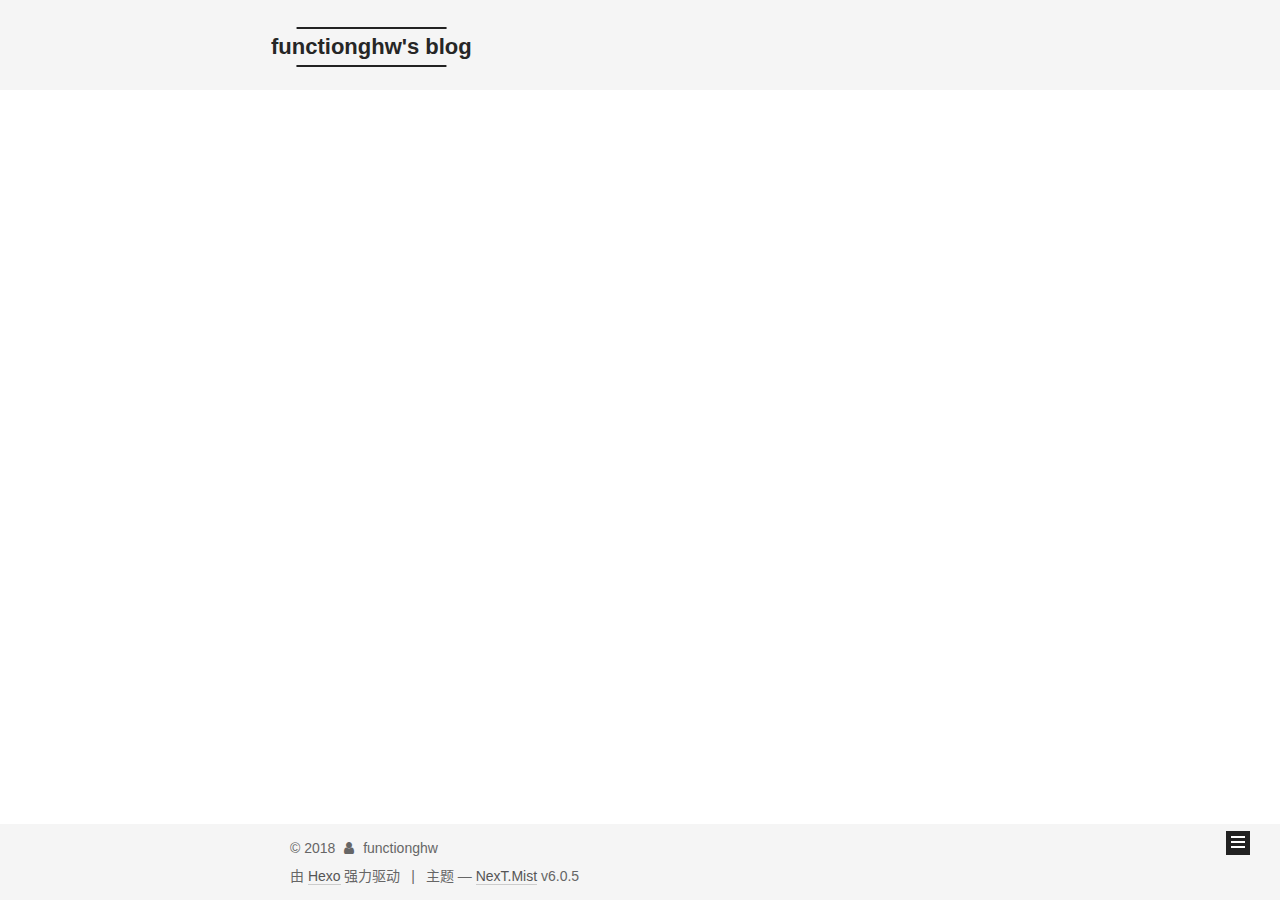
==== archives/index.html @ 5e26bee7 "hexo test" ====
<!DOCTYPE html>



  


<html class="theme-next mist use-motion" lang="zh-CN">
<head>
  <!-- hexo-inject:begin --><!-- hexo-inject:end --><meta charset="UTF-8"/>
<meta http-equiv="X-UA-Compatible" content="IE=edge" />
<meta name="viewport" content="width=device-width, initial-scale=1, maximum-scale=1"/>
<meta name="theme-color" content="#222">












<meta http-equiv="Cache-Control" content="no-transform" />
<meta http-equiv="Cache-Control" content="no-siteapp" />






















<link href="/lib/font-awesome/css/font-awesome.min.css?v=4.6.2" rel="stylesheet" type="text/css" />

<link href="/css/main.css?v=6.0.5" rel="stylesheet" type="text/css" />


  <link rel="apple-touch-icon" sizes="180x180" href="/images/apple-touch-icon-next.png?v=6.0.5">


  <link rel="icon" type="image/png" sizes="32x32" href="/images/favicon-32x32-next.png?v=6.0.5">


  <link rel="icon" type="image/png" sizes="16x16" href="/images/favicon-16x16-next.png?v=6.0.5">


  <link rel="mask-icon" href="/images/logo.svg?v=6.0.5" color="#222">









<script type="text/javascript" id="hexo.configurations">
  var NexT = window.NexT || {};
  var CONFIG = {
    root: '/',
    scheme: 'Mist',
    version: '6.0.5',
    sidebar: {"position":"left","display":"post","offset":12,"b2t":false,"scrollpercent":false,"onmobile":false},
    fancybox: false,
    fastclick: false,
    lazyload: false,
    tabs: true,
    motion: {"enable":true,"async":false,"transition":{"post_block":"fadeIn","post_header":"slideDownIn","post_body":"slideDownIn","coll_header":"slideLeftIn","sidebar":"slideUpIn"}},
    algolia: {
      applicationID: '',
      apiKey: '',
      indexName: '',
      hits: {"per_page":10},
      labels: {"input_placeholder":"Search for Posts","hits_empty":"We didn't find any results for the search: ${query}","hits_stats":"${hits} results found in ${time} ms"}
    }
  };
</script>


  




  
  <meta name="keywords" content="Hexo, NexT" />


<meta property="og:type" content="website">
<meta property="og:title" content="functionghw&#39;s blog">
<meta property="og:url" content="https://functionghw.github.io/archives/index.html">
<meta property="og:site_name" content="functionghw&#39;s blog">
<meta property="og:locale" content="zh-CN">
<meta name="twitter:card" content="summary">
<meta name="twitter:title" content="functionghw&#39;s blog">






  <link rel="canonical" href="https://functionghw.github.io/archives/"/>



<script type="text/javascript" id="page.configurations">
  CONFIG.page = {
    sidebar: "",
  };
</script>
  <title>归档 | functionghw's blog</title>
  









  <noscript>
  <style type="text/css">
    .use-motion .motion-element,
    .use-motion .brand,
    .use-motion .menu-item,
    .sidebar-inner,
    .use-motion .post-block,
    .use-motion .pagination,
    .use-motion .comments,
    .use-motion .post-header,
    .use-motion .post-body,
    .use-motion .collection-title { opacity: initial; }

    .use-motion .logo,
    .use-motion .site-title,
    .use-motion .site-subtitle {
      opacity: initial;
      top: initial;
    }

    .use-motion {
      .logo-line-before i { left: initial; }
      .logo-line-after i { right: initial; }
    }
  </style>
</noscript><!-- hexo-inject:begin --><!-- hexo-inject:end -->

</head>

<body itemscope itemtype="http://schema.org/WebPage" lang="zh-CN">

  
  
    
  

  <!-- hexo-inject:begin --><!-- hexo-inject:end --><div class="container sidebar-position-left page-archive">
    <div class="headband"></div>

    <header id="header" class="header" itemscope itemtype="http://schema.org/WPHeader">
      <div class="header-inner"> <div class="site-brand-wrapper">
  <div class="site-meta ">
    

    <div class="custom-logo-site-title">
      <a href="/"  class="brand" rel="start">
        <span class="logo-line-before"><i></i></span>
        <span class="site-title">functionghw's blog</span>
        <span class="logo-line-after"><i></i></span>
      </a>
    </div>
      
        <p class="site-subtitle"></p>
      
  </div>

  <div class="site-nav-toggle">
    <button>
      <span class="btn-bar"></span>
      <span class="btn-bar"></span>
      <span class="btn-bar"></span>
    </button>
  </div>
</div>

<nav class="site-nav">
  

  
    <ul id="menu" class="menu">
      
        
        <li class="menu-item menu-item-home">
          <a href="/" rel="section">
            <i class="menu-item-icon fa fa-fw fa-home"></i> <br />首页</a>
        </li>
      
        
        <li class="menu-item menu-item-archives">
          <a href="/archives/" rel="section">
            <i class="menu-item-icon fa fa-fw fa-archive"></i> <br />归档</a>
        </li>
      

      
    </ul>
  

  
</nav>


  



 </div>
    </header>

    


    <main id="main" class="main">
      <div class="main-inner">
        <div class="content-wrap">
          <div id="content" class="content">
            

  
  
  
  <div class="post-block archive">
    <div id="posts" class="posts-collapse">
      <span class="archive-move-on"></span>

      
      <span class="archive-page-counter">
        
        
        
          
        
        嗯..! 目前共计 1 篇日志。 继续努力。
      </span>
      

      

        
        
        

        
          
          <div class="collection-title">
            <h1 class="archive-year" id="archive-year-2018">2018</h1>
          </div>
        
        

        

  <article class="post post-type-normal" itemscope itemtype="http://schema.org/Article">
    <header class="post-header">

      <h2 class="post-title">
        
            <a class="post-title-link" href="/2018/03/03/hello-world/" itemprop="url">
              
                <span itemprop="name">Hello World</span>
              
            </a>
        
      </h2>

      <div class="post-meta">
        <time class="post-time" itemprop="dateCreated"
              datetime="2018-03-03T19:55:57+08:00"
              content="2018-03-03" >
          03-03
        </time>
      </div>

    </header>
  </article>



      

    </div>
  </div>
  
  
  

  



          </div>
          

        </div>
        
          
  
  <div class="sidebar-toggle">
    <div class="sidebar-toggle-line-wrap">
      <span class="sidebar-toggle-line sidebar-toggle-line-first"></span>
      <span class="sidebar-toggle-line sidebar-toggle-line-middle"></span>
      <span class="sidebar-toggle-line sidebar-toggle-line-last"></span>
    </div>
  </div>

  <aside id="sidebar" class="sidebar">
    
    <div class="sidebar-inner">

      

      

      <section class="site-overview-wrap sidebar-panel sidebar-panel-active">
        <div class="site-overview">
          <div class="site-author motion-element" itemprop="author" itemscope itemtype="http://schema.org/Person">
            
              <p class="site-author-name" itemprop="name">functionghw</p>
              <p class="site-description motion-element" itemprop="description"></p>
          </div>

          
            <nav class="site-state motion-element">
              
                <div class="site-state-item site-state-posts">
                
                  <a href="/archives/">
                
                    <span class="site-state-item-count">1</span>
                    <span class="site-state-item-name">日志</span>
                  </a>
                </div>
              

              

              
            </nav>
          

          

          

          
          

          
          

          
            
          
          

        </div>
      </section>

      

      

    </div>
  </aside>


        
      </div>
    </main>

    <footer id="footer" class="footer">
      <div class="footer-inner">
        <div class="copyright">&copy; <span itemprop="copyrightYear">2018</span>
  <span class="with-love">
    <i class="fa fa-user"></i>
  </span>
  <span class="author" itemprop="copyrightHolder">functionghw</span>

  

  
</div>




  <div class="powered-by">由 <a class="theme-link" target="_blank" href="https://hexo.io">Hexo</a> 强力驱动</div>



  <span class="post-meta-divider">|</span>



  <div class="theme-info">主题 &mdash; <a class="theme-link" target="_blank" href="https://github.com/theme-next/hexo-theme-next">NexT.Mist</a> v6.0.5</div>




        








        
      </div>
    </footer>

    
      <div class="back-to-top">
        <i class="fa fa-arrow-up"></i>
        
      </div>
    

    

  </div>

  

<script type="text/javascript">
  if (Object.prototype.toString.call(window.Promise) !== '[object Function]') {
    window.Promise = null;
  }
</script>


























  
  
    <script type="text/javascript" src="/lib/jquery/index.js?v=2.1.3"></script>
  

  
  
    <script type="text/javascript" src="/lib/velocity/velocity.min.js?v=1.2.1"></script>
  

  
  
    <script type="text/javascript" src="/lib/velocity/velocity.ui.min.js?v=1.2.1"></script>
  


  


  <script type="text/javascript" src="/js/src/utils.js?v=6.0.5"></script>

  <script type="text/javascript" src="/js/src/motion.js?v=6.0.5"></script>



  
  

  

  


  <script type="text/javascript" src="/js/src/bootstrap.js?v=6.0.5"></script><!-- hexo-inject:begin --><!-- hexo-inject:end -->



  



	





  





  










  





  

  

  

  
  

  
  

  


  
  

  

  

  

  

</body>
</html>
---- css/main.css ----
/* normalize.css v3.0.2 | MIT License | git.io/normalize */
html {
  font-family: sans-serif; /* 1 */
  -ms-text-size-adjust: 100%; /* 2 */
  -webkit-text-size-adjust: 100%; /* 2 */
}
body {
  margin: 0;
}
article,
aside,
details,
figcaption,
figure,
footer,
header,
hgroup,
main,
menu,
nav,
section,
summary {
  display: block;
}
audio,
canvas,
progress,
video {
  display: inline-block; /* 1 */
  vertical-align: baseline; /* 2 */
}
audio:not([controls]) {
  display: none;
  height: 0;
}
[hidden],
template {
  display: none;
}
a {
  background-color: transparent;
}
a:active,
a:hover {
  outline: 0;
}
abbr[title] {
  border-bottom: 1px dotted;
}
b,
strong {
  font-weight: bold;
}
dfn {
  font-style: italic;
}
h1 {
  font-size: 2em;
  margin: 0.67em 0;
}
mark {
  background: #ff0;
  color: #000;
}
small {
  font-size: 80%;
}
sub,
sup {
  font-size: 75%;
  line-height: 0;
  position: relative;
  vertical-align: baseline;
}
sup {
  top: -0.5em;
}
sub {
  bottom: -0.25em;
}
img {
  border: 0;
}
svg:not(:root) {
  overflow: hidden;
}
figure {
  margin: 1em 40px;
}
hr {
  -moz-box-sizing: content-box;
  box-sizing: content-box;
  height: 0;
}
pre {
  overflow: auto;
}
code,
kbd,
pre,
samp {
  font-family: monospace, monospace;
  font-size: 1em;
}
button,
input,
optgroup,
select,
textarea {
  color: inherit; /* 1 */
  font: inherit; /* 2 */
  margin: 0; /* 3 */
}
button {
  overflow: visible;
}
button,
select {
  text-transform: none;
}
button,
html input[type="button"],
input[type="reset"],
input[type="submit"] {
  -webkit-appearance: button; /* 2 */
  cursor: pointer; /* 3 */
}
button[disabled],
html input[disabled] {
  cursor: default;
}
button::-moz-focus-inner,
input::-moz-focus-inner {
  border: 0;
  padding: 0;
}
input {
  line-height: normal;
}
input[type="checkbox"],
input[type="radio"] {
  box-sizing: border-box; /* 1 */
  padding: 0; /* 2 */
}
input[type="number"]::-webkit-inner-spin-button,
input[type="number"]::-webkit-outer-spin-button {
  height: auto;
}
input[type="search"] {
  -webkit-appearance: textfield; /* 1 */
  -moz-box-sizing: content-box;
  -webkit-box-sizing: content-box; /* 2 */
  box-sizing: content-box;
}
input[type="search"]::-webkit-search-cancel-button,
input[type="search"]::-webkit-search-decoration {
  -webkit-appearance: none;
}
fieldset {
  border: 1px solid #c0c0c0;
  margin: 0 2px;
  padding: 0.35em 0.625em 0.75em;
}
legend {
  border: 0; /* 1 */
  padding: 0; /* 2 */
}
textarea {
  overflow: auto;
}
optgroup {
  font-weight: bold;
}
table {
  border-collapse: collapse;
  border-spacing: 0;
}
td,
th {
  padding: 0;
}
::selection {
  background: #262a30;
  color: #fff;
}
body {
  position: relative;
  font-family: 'Lato', "PingFang SC", "Microsoft YaHei", sans-serif;
  font-size: 14px;
  line-height: 2;
  color: #555;
  background: #fff;
}
@media (max-width: 767px) {
  body {
    padding-right: 0 !important;
  }
}
@media (min-width: 768px) and (max-width: 991px) {
  body {
    padding-right: 0 !important;
  }
}
@media (min-width: 1600px) {
  body {
    font-size: 16px;
  }
}
h1,
h2,
h3,
h4,
h5,
h6 {
  margin: 0;
  padding: 0;
  font-weight: bold;
  line-height: 1.5;
  font-family: 'Lato', "PingFang SC", "Microsoft YaHei", sans-serif;
}
h1,
h2,
h3,
h4,
h5,
h6 {
  margin: 20px 0 15px;
}
h1 {
  font-size: 24px;
}
@media (max-width: 767px) {
  h1 {
    font-size: 20px;
  }
}
h2 {
  font-size: 22px;
}
@media (max-width: 767px) {
  h2 {
    font-size: 18px;
  }
}
h3 {
  font-size: 20px;
}
@media (max-width: 767px) {
  h3 {
    font-size: 16px;
  }
}
h4 {
  font-size: 18px;
}
@media (max-width: 767px) {
  h4 {
    font-size: 14px;
  }
}
h5 {
  font-size: 16px;
}
@media (max-width: 767px) {
  h5 {
    font-size: 12px;
  }
}
h6 {
  font-size: 14px;
}
@media (max-width: 767px) {
  h6 {
    font-size: 10px;
  }
}
p {
  margin: 0 0 20px 0;
}
a {
  color: #555;
  text-decoration: none;
  outline: none;
  border-bottom: 1px solid #999;
  word-wrap: break-word;
}
a:hover {
  color: #222;
  border-bottom-color: #222;
}
blockquote {
  margin: 0;
  padding: 0;
}
img {
  display: block;
  margin: auto;
  max-width: 100%;
  height: auto;
}
hr {
  margin: 40px 0;
  height: 3px;
  border: none;
  background-color: #ddd;
  background-image: repeating-linear-gradient(-45deg, #fff, #fff 4px, transparent 4px, transparent 8px);
}
blockquote {
  padding: 0 15px;
  color: #666;
  border-left: 4px solid #ddd;
}
blockquote cite::before {
  content: "-";
  padding: 0 5px;
}
dt {
  font-weight: 700;
}
dd {
  margin: 0;
  padding: 0;
}
kbd {
  border: 1px solid #ccc;
  border-radius: 0.2em;
  box-shadow: 0.1em 0.1em 0.2em rgba(0,0,0,0.1);
  background-color: #f9f9f9;
  font-family: inherit;
  background-image: -webkit-linear-gradient(top, #eee, #fff, #eee);
  padding: 0.1em 0.3em;
  white-space: nowrap;
}
.text-left {
  text-align: left;
}
.text-center {
  text-align: center;
}
.text-right {
  text-align: right;
}
.text-justify {
  text-align: justify;
}
.text-nowrap {
  white-space: nowrap;
}
.text-lowercase {
  text-transform: lowercase;
}
.text-uppercase {
  text-transform: uppercase;
}
.text-capitalize {
  text-transform: capitalize;
}
.center-block {
  display: block;
  margin-left: auto;
  margin-right: auto;
}
.clearfix:before,
.clearfix:after {
  content: " ";
  display: table;
}
.clearfix:after {
  clear: both;
}
.pullquote {
  width: 45%;
}
.pullquote.left {
  float: left;
  margin-left: 5px;
  margin-right: 10px;
}
.pullquote.right {
  float: right;
  margin-left: 10px;
  margin-right: 5px;
}
.affix.affix.affix {
  position: fixed;
}
.translation {
  margin-top: -20px;
  font-size: 14px;
  color: #999;
}
.scrollbar-measure {
  width: 100px;
  height: 100px;
  overflow: scroll;
  position: absolute;
  top: -9999px;
}
.use-motion .motion-element {
  opacity: 0;
}
table {
  margin: 20px 0;
  width: 100%;
  border-collapse: collapse;
  border-spacing: 0;
  border: 1px solid #ddd;
  font-size: 14px;
  table-layout: fixed;
  word-wrap: break-all;
}
table>tbody>tr:nth-of-type(odd) {
  background-color: #f9f9f9;
}
table>tbody>tr:hover {
  background-color: #f5f5f5;
}
caption,
th,
td {
  padding: 8px;
  text-align: left;
  vertical-align: middle;
  font-weight: normal;
}
th,
td {
  border-bottom: 3px solid #ddd;
  border-right: 1px solid #eee;
}
th {
  padding-bottom: 10px;
  font-weight: 700;
}
td {
  border-bottom-width: 1px;
}
html,
body {
  height: 100%;
}
.container {
  position: relative;
  min-height: 100%;
}
.header-inner {
  margin: 0 auto;
  padding: 100px 0 70px;
  width: 700px;
}
@media (min-width: 1600px) {
  .container .header-inner {
    width: 900px;
  }
}
.main {
  padding-bottom: 150px;
}
.main-inner {
  margin: 0 auto;
  width: 700px;
}
@media (min-width: 1600px) {
  .container .main-inner {
    width: 900px;
  }
}
.footer {
  position: absolute;
  left: 0;
  bottom: 0;
  width: 100%;
  min-height: 50px;
}
.footer-inner {
  box-sizing: border-box;
  margin: 20px auto;
  width: 700px;
}
@media (min-width: 1600px) {
  .container .footer-inner {
    width: 900px;
  }
}
pre,
.highlight {
  overflow: auto;
  margin: 20px 0;
  padding: 0;
  font-size: 14px;
  color: #4d4d4c;
  background: #f7f7f7;
  line-height: 1.6;
}
pre,
code {
  font-family: consolas, Menlo, "PingFang SC", "Microsoft YaHei", monospace;
}
code {
  padding: 2px 4px;
  word-wrap: break-word;
  color: #555;
  background: #eee;
  border-radius: 3px;
  font-size: 14px;
}
pre {
  padding: 10px;
}
pre code {
  padding: 0;
  color: #4d4d4c;
  background: none;
  text-shadow: none;
}
.highlight {
  border-radius: 1px;
}
.highlight pre {
  border: none;
  margin: 0;
  padding: 10px 0;
}
.highlight table {
  margin: 0;
  width: auto;
  border: none;
}
.highlight td {
  border: none;
  padding: 0;
}
.highlight figcaption {
  font-size: 1em;
  color: #4d4d4c;
  line-height: 1em;
  margin-bottom: 1em;
}
.highlight figcaption:before,
.highlight figcaption:after {
  content: " ";
  display: table;
}
.highlight figcaption:after {
  clear: both;
}
.highlight figcaption a {
  float: right;
  color: #4d4d4c;
}
.highlight figcaption a:hover {
  border-bottom-color: #4d4d4c;
}
.highlight .gutter pre {
  padding-left: 10px;
  padding-right: 10px;
  color: #869194;
  text-align: right;
  background-color: #eff2f3;
}
.highlight .code pre {
  width: 100%;
  padding-left: 10px;
  padding-right: 10px;
  background-color: #f7f7f7;
}
.highlight .line {
  height: 20px;
}
.gutter {
  -webkit-user-select: none;
  -moz-user-select: none;
  -ms-user-select: none;
  user-select: none;
}
.gist table {
  width: auto;
}
.gist table td {
  border: none;
}
pre .deletion {
  background: #fdd;
}
pre .addition {
  background: #dfd;
}
pre .meta {
  color: #8959a8;
}
pre .comment {
  color: #8e908c;
}
pre .variable,
pre .attribute,
pre .tag,
pre .regexp,
pre .ruby .constant,
pre .xml .tag .title,
pre .xml .pi,
pre .xml .doctype,
pre .html .doctype,
pre .css .id,
pre .css .class,
pre .css .pseudo {
  color: #c82829;
}
pre .number,
pre .preprocessor,
pre .built_in,
pre .literal,
pre .params,
pre .constant,
pre .command {
  color: #f5871f;
}
pre .ruby .class .title,
pre .css .rules .attribute,
pre .string,
pre .value,
pre .inheritance,
pre .header,
pre .ruby .symbol,
pre .xml .cdata,
pre .special,
pre .number,
pre .formula {
  color: #718c00;
}
pre .title,
pre .css .hexcolor {
  color: #3e999f;
}
pre .function,
pre .python .decorator,
pre .python .title,
pre .ruby .function .title,
pre .ruby .title .keyword,
pre .perl .sub,
pre .javascript .title,
pre .coffeescript .title {
  color: #4271ae;
}
pre .keyword,
pre .javascript .function {
  color: #8959a8;
}
.full-image.full-image.full-image.full-image {
  border: none;
  max-width: 100%;
  width: auto;
  margin: 20px auto 25px;
}
.blockquote-center,
.page-home .post-type-quote blockquote,
.page-post-detail .post-type-quote blockquote {
  position: relative;
  margin: 40px 0;
  padding: 0;
  border-left: none;
  text-align: center;
}
.blockquote-center::before,
.page-home .post-type-quote blockquote::before,
.page-post-detail .post-type-quote blockquote::before,
.blockquote-center::after,
.page-home .post-type-quote blockquote::after,
.page-post-detail .post-type-quote blockquote::after {
  position: absolute;
  content: ' ';
  display: block;
  width: 100%;
  height: 24px;
  opacity: 0.2;
  background-repeat: no-repeat;
  background-position: 0 -6px;
  background-size: 22px 22px;
}
.blockquote-center::before,
.page-home .post-type-quote blockquote::before,
.page-post-detail .post-type-quote blockquote::before {
  top: -20px;
  background-image: url("../images/quote-l.svg");
  border-top: 1px solid #ccc;
}
.blockquote-center::after,
.page-home .post-type-quote blockquote::after,
.page-post-detail .post-type-quote blockquote::after {
  bottom: -20px;
  background-image: url("../images/quote-r.svg");
  border-bottom: 1px solid #ccc;
  background-position: 100% 8px;
}
.blockquote-center p,
.page-home .post-type-quote blockquote p,
.page-post-detail .post-type-quote blockquote p,
.blockquote-center div,
.page-home .post-type-quote blockquote div,
.page-post-detail .post-type-quote blockquote div {
  text-align: center;
}
.post .post-body .group-picture img {
  box-sizing: border-box;
  padding: 0 3px;
  border: none;
}
.post .group-picture-row {
  overflow: hidden;
  margin-top: 6px;
}
.post .group-picture-row:first-child {
  margin-top: 0;
}
.post .group-picture-column {
  float: left;
}
.page-post-detail .post-body .group-picture-column {
  float: none;
  margin-top: 10px;
  width: auto !important;
}
.page-post-detail .post-body .group-picture-column img {
  margin: 0 auto;
}
.page-archive .group-picture-container {
  overflow: hidden;
}
.page-archive .group-picture-row {
  float: left;
}
.page-archive .group-picture-row:first-child {
  margin-top: 6px;
}
.page-archive .group-picture-column {
  max-width: 150px;
  max-height: 150px;
}
.post-body .note {
  position: relative;
  padding: 15px;
  margin-bottom: 20px;
  border: 1px solid #eee;
  border-left-width: 5px;
  border-radius: 3px;
}
.post-body .note h2,
.post-body .note h3,
.post-body .note h4,
.post-body .note h5,
.post-body .note h6 {
  margin-top: 0;
  margin-bottom: 0;
  border-bottom: initial;
  padding-top: 0 !important;
}
.post-body .note p:first-child,
.post-body .note ul:first-child,
.post-body .note ol:first-child,
.post-body .note table:first-child,
.post-body .note pre:first-child,
.post-body .note blockquote:first-child {
  margin-top: 0;
}
.post-body .note p:last-child,
.post-body .note ul:last-child,
.post-body .note ol:last-child,
.post-body .note table:last-child,
.post-body .note pre:last-child,
.post-body .note blockquote:last-child {
  margin-bottom: 0;
}
.post-body .note.default {
  border-left-color: #777;
}
.post-body .note.default h2,
.post-body .note.default h3,
.post-body .note.default h4,
.post-body .note.default h5,
.post-body .note.default h6 {
  color: #777;
}
.post-body .note.primary {
  border-left-color: #6f42c1;
}
.post-body .note.primary h2,
.post-body .note.primary h3,
.post-body .note.primary h4,
.post-body .note.primary h5,
.post-body .note.primary h6 {
  color: #6f42c1;
}
.post-body .note.info {
  border-left-color: #428bca;
}
.post-body .note.info h2,
.post-body .note.info h3,
.post-body .note.info h4,
.post-body .note.info h5,
.post-body .note.info h6 {
  color: #428bca;
}
.post-body .note.success {
  border-left-color: #5cb85c;
}
.post-body .note.success h2,
.post-body .note.success h3,
.post-body .note.success h4,
.post-body .note.success h5,
.post-body .note.success h6 {
  color: #5cb85c;
}
.post-body .note.warning {
  border-left-color: #f0ad4e;
}
.post-body .note.warning h2,
.post-body .note.warning h3,
.post-body .note.warning h4,
.post-body .note.warning h5,
.post-body .note.warning h6 {
  color: #f0ad4e;
}
.post-body .note.danger {
  border-left-color: #d9534f;
}
.post-body .note.danger h2,
.post-body .note.danger h3,
.post-body .note.danger h4,
.post-body .note.danger h5,
.post-body .note.danger h6 {
  color: #d9534f;
}
.post-body .label {
  display: inline;
  padding: 0 2px;
  white-space: nowrap;
}
.post-body .label.default {
  background-color: #f0f0f0;
}
.post-body .label.primary {
  background-color: #efe6f7;
}
.post-body .label.info {
  background-color: #e5f2f8;
}
.post-body .label.success {
  background-color: #e7f4e9;
}
.post-body .label.warning {
  background-color: #fcf6e1;
}
.post-body .label.danger {
  background-color: #fae8eb;
}
.post-body .tabs {
  position: relative;
  display: block;
  margin-bottom: 20px;
  padding-top: 10px;
}
.post-body .tabs ul.nav-tabs {
  margin: 0;
  padding: 0;
  display: flex;
  margin-bottom: -1px;
}
@media (max-width: 413px) {
  .post-body .tabs ul.nav-tabs {
    display: block;
    margin-bottom: 5px;
  }
}
.post-body .tabs ul.nav-tabs li.tab {
  list-style-type: none !important;
  margin: 0 0.25em 0 0;
  border-top: 3px solid transparent;
  border-left: 1px solid transparent;
  border-right: 1px solid transparent;
}
@media (max-width: 413px) {
  .post-body .tabs ul.nav-tabs li.tab {
    margin: initial;
    border-top: 1px solid transparent;
    border-left: 3px solid transparent;
    border-right: 1px solid transparent;
    border-bottom: 1px solid transparent;
  }
}
.post-body .tabs ul.nav-tabs li.tab a {
  outline: 0;
  border-bottom: initial;
  display: block;
  line-height: 1.8em;
  padding: 0.25em 0.75em;
  transition-duration: 0.2s;
  transition-timing-function: ease-out;
  transition-delay: 0s;
}
.post-body .tabs ul.nav-tabs li.tab a i {
  width: 1.285714285714286em;
}
.post-body .tabs ul.nav-tabs li.tab.active {
  border-top: 3px solid #fc6423;
  border-left: 1px solid #ddd;
  border-right: 1px solid #ddd;
  background-color: #fff;
}
@media (max-width: 413px) {
  .post-body .tabs ul.nav-tabs li.tab.active {
    border-top: 1px solid #ddd;
    border-left: 3px solid #fc6423;
    border-right: 1px solid #ddd;
    border-bottom: 1px solid #ddd;
  }
}
.post-body .tabs ul.nav-tabs li.tab.active a {
  cursor: default;
  color: #555;
}
.post-body .tabs .tab-content {
  background-color: #fff;
}
.post-body .tabs .tab-content .tab-pane {
  border: 1px solid #ddd;
  padding: 20px 20px 0 20px;
}
.post-body .tabs .tab-content .tab-pane:not(.active) {
  display: none !important;
}
.post-body .tabs .tab-content .tab-pane.active {
  display: block !important;
}
.btn {
  display: inline-block;
  padding: 0 20px;
  font-size: 14px;
  color: #555;
  background: transparent;
  border: 2px solid #222;
  text-decoration: none;
  border-radius: 0;
  transition-property: background-color;
  transition-duration: 0.2s;
  transition-timing-function: ease-in-out;
  transition-delay: 0s;
  line-height: 2;
}
.btn:hover {
  border-color: #222;
  color: #222;
  background: #fff;
}
.btn +.btn {
  margin: 0 0 8px 8px;
}
.btn .fa-fw {
  width: 1.285714285714286em;
  text-align: left;
}
.btn-bar {
  display: block;
  width: 22px;
  height: 2px;
  background: #555;
  border-radius: 1px;
}
.btn-bar+.btn-bar {
  margin-top: 4px;
}
.pagination {
  margin: 120px 0 40px;
  text-align: center;
  border-top: 1px solid #eee;
}
.page-number-basic,
.pagination .prev,
.pagination .next,
.pagination .page-number,
.pagination .space {
  display: inline-block;
  position: relative;
  top: -1px;
  margin: 0 10px;
  padding: 0 11px;
}
@media (max-width: 767px) {
  .page-number-basic,
  .pagination .prev,
  .pagination .next,
  .pagination .page-number,
  .pagination .space {
    margin: 0 5px;
  }
}
.pagination .prev,
.pagination .next,
.pagination .page-number {
  border-bottom: 0;
  border-top: 1px solid #eee;
  transition-property: border-color;
  transition-duration: 0.2s;
  transition-timing-function: ease-in-out;
  transition-delay: 0s;
}
.pagination .prev:hover,
.pagination .next:hover,
.pagination .page-number:hover {
  border-top-color: #222;
}
.pagination .space {
  padding: 0;
  margin: 0;
}
.pagination .prev {
  margin-left: 0;
}
.pagination .next {
  margin-right: 0;
}
.pagination .page-number.current {
  color: #fff;
  background: #ccc;
  border-top-color: #ccc;
}
@media (max-width: 767px) {
  .pagination {
    border-top: none;
  }
  .pagination .prev,
  .pagination .next,
  .pagination .page-number {
    margin-bottom: 10px;
    border-top: 0;
    border-bottom: 1px solid #eee;
    padding: 0 10px;
  }
  .pagination .prev:hover,
  .pagination .next:hover,
  .pagination .page-number:hover {
    border-bottom-color: #222;
  }
}
.comments {
  margin: 60px 20px 0;
}
.tag-cloud {
  text-align: center;
}
.tag-cloud a {
  display: inline-block;
  margin: 10px;
}
.back-to-top {
  box-sizing: border-box;
  position: fixed;
  bottom: -100px;
  right: 30px;
  z-index: 1050;
  padding: 0 6px;
  width: 24px;
  background: #222;
  font-size: 12px;
  opacity: 1;
  color: #fff;
  cursor: pointer;
  text-align: center;
  -webkit-transform: translateZ(0);
  transition-property: bottom;
  transition-duration: 0.2s;
  transition-timing-function: ease-in-out;
  transition-delay: 0s;
}
@media (min-width: 768px) and (max-width: 991px) {
  .back-to-top {
    display: none !important;
  }
}
@media (max-width: 767px) {
  .back-to-top {
    display: none !important;
  }
}
.back-to-top.back-to-top-on {
  bottom: 19px;
}
.header {
  background: transparent;
}
.header-inner {
  position: relative;
}
.headband {
  height: 3px;
  background: #222;
}
.site-meta {
  margin: 0;
  text-align: left;
}
@media (max-width: 767px) {
  .site-meta {
    text-align: center;
  }
}
.brand {
  position: relative;
  display: inline-block;
  padding: 0 40px;
  color: #222;
  background: #222;
  border-bottom: none;
}
.brand:hover {
  color: #222;
}
.logo {
  display: inline-block;
  margin-right: 5px;
  line-height: 36px;
  vertical-align: top;
}
.site-title {
  display: inline-block;
  vertical-align: top;
  line-height: 36px;
  font-size: 20px;
  font-weight: normal;
  font-family: 'Lato', "PingFang SC", "Microsoft YaHei", sans-serif;
}
.site-subtitle {
  margin-top: 10px;
  font-size: 13px;
  color: #999;
}
.use-motion .brand {
  opacity: 0;
}
.use-motion .logo,
.use-motion .site-title,
.use-motion .site-subtitle {
  opacity: 0;
  position: relative;
  top: -10px;
}
.site-nav-toggle {
  display: none;
  position: absolute;
  top: 10px;
  left: 10px;
}
@media (max-width: 767px) {
  .site-nav-toggle {
    display: block;
  }
}
.site-nav-toggle button {
  margin-top: 2px;
  padding: 9px 10px;
  background: transparent;
  border: none;
}
@media (max-width: 767px) {
  .site-nav {
    display: none;
    margin: 0 -10px;
    padding: 0 10px;
    clear: both;
    border-top: 1px solid #ddd;
  }
}
@media (min-width: 768px) and (max-width: 991px) {
  .site-nav {
    display: block !important;
  }
}
@media (min-width: 992px) {
  .site-nav {
    display: block !important;
  }
}
.menu {
  margin-top: 20px;
  padding-left: 0;
  text-align: center;
}
.menu .menu-item {
  display: inline-block;
  margin: 0 10px;
  list-style: none;
}
@media screen and (max-width: 767px) {
  .menu .menu-item {
    margin-top: 10px;
  }
}
.menu .menu-item a {
  display: block;
  font-size: 13px;
  line-height: inherit;
  border-bottom: 1px solid transparent;
  transition-property: border-color;
  transition-duration: 0.2s;
  transition-timing-function: ease-in-out;
  transition-delay: 0s;
}
.menu .menu-item a:hover,
.menu-item-active a {
  border-bottom-color: #222;
}
.menu .menu-item .fa {
  margin-right: 5px;
}
.use-motion .menu-item {
  opacity: 0;
}
.post-body {
  font-family: 'Lato', "PingFang SC", "Microsoft YaHei", sans-serif;
}
@media (max-width: 767px) {
  .post-body {
    word-break: break-word;
  }
}
.post-body .fancybox img {
  display: block !important;
  margin: 0 auto;
  cursor: pointer;
  cursor: zoom-in;
  cursor: -webkit-zoom-in;
}
.post-body .image-caption,
.post-body .figure .caption {
  margin: -20px auto 15px;
  text-align: center;
  font-size: 14px;
  color: #999;
  font-weight: bold;
  line-height: 1;
}
.post-sticky-flag {
  display: inline-block;
  font-size: 16px;
  -ms-transform: rotate(30deg);
  -webkit-transform: rotate(30deg);
  -moz-transform: rotate(30deg);
  -ms-transform: rotate(30deg);
  -o-transform: rotate(30deg);
  transform: rotate(30deg);
}
.use-motion .post-block,
.use-motion .pagination,
.use-motion .comments {
  opacity: 0;
}
.use-motion .post-header {
  opacity: 0;
}
.use-motion .post-body {
  opacity: 0;
}
.use-motion .collection-title {
  opacity: 0;
}
.posts-expand {
  padding-top: 40px;
}
@media (max-width: 767px) {
  .posts-expand {
    margin: 0 20px;
  }
  .post-body pre .gutter pre {
    padding-right: 10px;
  }
  .post-body .highlight {
    margin-left: 0px;
    margin-right: 0px;
    padding: 0;
  }
  .post-body .highlight .gutter pre {
    padding-right: 10px;
  }
}
@media (min-width: 992px) {
  .posts-expand .post-body {
    text-align: justify;
  }
}
.posts-expand .post-body h2,
.posts-expand .post-body h3,
.posts-expand .post-body h4,
.posts-expand .post-body h5,
.posts-expand .post-body h6 {
  padding-top: 10px;
}
.posts-expand .post-body h2 .header-anchor,
.posts-expand .post-body h3 .header-anchor,
.posts-expand .post-body h4 .header-anchor,
.posts-expand .post-body h5 .header-anchor,
.posts-expand .post-body h6 .header-anchor {
  float: right;
  margin-left: 10px;
  color: #ccc;
  border-bottom-style: none;
  visibility: hidden;
}
.posts-expand .post-body h2 .header-anchor:hover,
.posts-expand .post-body h3 .header-anchor:hover,
.posts-expand .post-body h4 .header-anchor:hover,
.posts-expand .post-body h5 .header-anchor:hover,
.posts-expand .post-body h6 .header-anchor:hover {
  color: inherit;
}
.posts-expand .post-body h2:hover .header-anchor,
.posts-expand .post-body h3:hover .header-anchor,
.posts-expand .post-body h4:hover .header-anchor,
.posts-expand .post-body h5:hover .header-anchor,
.posts-expand .post-body h6:hover .header-anchor {
  visibility: visible;
}
.posts-expand .post-body ul li {
  list-style: circle;
}
.posts-expand .post-body img {
  box-sizing: border-box;
  margin: auto;
  padding: 3px;
  border: 1px solid #ddd;
}
.posts-expand .post-body .fancybox img {
  margin: 0 auto 25px;
}
@media (max-width: 767px) {
  .posts-collapse {
    margin: 0 20px;
  }
  .posts-collapse .post-title,
  .posts-collapse .post-meta {
    display: block;
    width: auto;
    text-align: left;
  }
}
.posts-collapse {
  position: relative;
  z-index: 1010;
  margin-left: 0;
}
.posts-collapse::after {
  content: " ";
  position: absolute;
  top: 20px;
  left: 0;
  margin-left: -2px;
  width: 4px;
  height: 100%;
  background: #f5f5f5;
  z-index: -1;
}
@media (max-width: 767px) {
  .posts-collapse {
    margin: 0 20px;
  }
}
.posts-collapse .collection-title {
  position: relative;
  margin: 60px 0;
}
.posts-collapse .collection-title h1,
.posts-collapse .collection-title h2 {
  margin-left: 20px;
}
.posts-collapse .collection-title small {
  color: #bbb;
  margin-left: 5px;
}
.posts-collapse .collection-title::before {
  content: " ";
  position: absolute;
  left: 0;
  top: 50%;
  margin-left: -4px;
  margin-top: -4px;
  width: 8px;
  height: 8px;
  background: #bbb;
  border-radius: 50%;
}
.posts-collapse .post {
  margin: 30px 0;
}
.posts-collapse .post-header {
  position: relative;
  transition-duration: 0.2s;
  transition-timing-function: ease-in-out;
  transition-delay: 0s;
  transition-property: border;
  border-bottom: 1px dashed #ccc;
}
.posts-collapse .post-header::before {
  content: " ";
  position: absolute;
  left: 0;
  top: 12px;
  width: 6px;
  height: 6px;
  margin-left: -4px;
  background: #bbb;
  border-radius: 50%;
  border: 1px solid #fff;
  transition-duration: 0.2s;
  transition-timing-function: ease-in-out;
  transition-delay: 0s;
  transition-property: background;
}
.posts-collapse .post-header:hover {
  border-bottom-color: #666;
}
.posts-collapse .post-header:hover::before {
  background: #222;
}
.posts-collapse .post-meta {
  position: absolute;
  font-size: 12px;
  left: 20px;
  top: 5px;
}
.posts-collapse .post-comments-count {
  display: none;
}
.posts-collapse .post-title {
  margin-left: 60px;
  font-size: 16px;
  font-weight: normal;
  line-height: inherit;
}
.posts-collapse .post-title::after {
  margin-left: 3px;
  opacity: 0.6;
}
.posts-collapse .post-title a {
  color: #666;
  border-bottom: none;
}
.page-home .post-type-quote .post-header,
.page-post-detail .post-type-quote .post-header,
.page-home .post-type-quote .post-tags,
.page-post-detail .post-type-quote .post-tags {
  display: none;
}
.posts-expand .post-title {
  text-align: center;
  word-break: break-word;
  font-weight: 400;
}
.posts-expand .post-title-link {
  display: inline-block;
  position: relative;
  color: #555;
  border-bottom: none;
  line-height: 1.2;
  vertical-align: top;
}
.posts-expand .post-title-link::before {
  content: "";
  position: absolute;
  width: 100%;
  height: 2px;
  bottom: 0;
  left: 0;
  background-color: #000;
  visibility: hidden;
  -webkit-transform: scaleX(0);
  -moz-transform: scaleX(0);
  -ms-transform: scaleX(0);
  -o-transform: scaleX(0);
  transform: scaleX(0);
  transition-duration: 0.2s;
  transition-timing-function: ease-in-out;
  transition-delay: 0s;
}
.posts-expand .post-title-link:hover::before {
  visibility: visible;
  -webkit-transform: scaleX(1);
  -moz-transform: scaleX(1);
  -ms-transform: scaleX(1);
  -o-transform: scaleX(1);
  transform: scaleX(1);
}
.posts-expand .post-title-link .fa {
  font-size: 16px;
}
.posts-expand .post-meta {
  margin: 3px 0 60px 0;
  color: #999;
  font-family: 'Lato', "PingFang SC", "Microsoft YaHei", sans-serif;
  font-size: 12px;
  text-align: center;
}
.posts-expand .post-meta .post-category-list {
  display: inline-block;
  margin: 0;
  padding: 3px;
}
.posts-expand .post-meta .post-category-list-link {
  color: #999;
}
.posts-expand .post-meta .post-description {
  font-size: 14px;
  margin-top: 2px;
}
.post-meta-divider {
  margin: 0 0.5em;
}
.post-meta-item-icon {
  margin-right: 3px;
}
@media (min-width: 768px) and (max-width: 991px) {
  .post-meta-item-icon {
    display: inline-block;
  }
}
@media (max-width: 767px) {
  .post-meta-item-icon {
    display: inline-block;
  }
}
@media (min-width: 768px) and (max-width: 991px) {
  .post-meta-item-text {
    display: none;
  }
}
@media (max-width: 767px) {
  .post-meta-item-text {
    display: none;
  }
}
@media (max-width: 767px) {
  .posts-expand .post-comments-count {
    display: none;
  }
}
.post-button {
  margin-top: 40px;
}
.posts-expand .post-tags {
  margin-top: 40px;
  text-align: center;
}
.posts-expand .post-tags a {
  display: inline-block;
  margin-right: 10px;
  font-size: 13px;
}
.post-nav {
  display: table;
  margin-top: 15px;
  width: 100%;
  border-top: 1px solid #eee;
}
.post-nav-divider {
  display: table-cell;
  width: 10%;
}
.post-nav-item {
  display: table-cell;
  padding: 10px 0 0 0;
  width: 45%;
  vertical-align: top;
}
.post-nav-item a {
  position: relative;
  display: block;
  line-height: 25px;
  font-size: 14px;
  color: #555;
  border-bottom: none;
}
.post-nav-item a:hover {
  color: #222;
  border-bottom: none;
}
.post-nav-item a:active {
  top: 2px;
}
.post-nav-item .fa {
  position: absolute;
  top: 8px;
  left: 0;
  font-size: 12px;
}
.post-nav-next a {
  padding-left: 15px;
}
.post-nav-prev {
  text-align: right;
}
.post-nav-prev a {
  padding-right: 15px;
}
.post-nav-prev .fa {
  right: 0;
  left: auto;
}
.posts-expand .post-eof {
  display: block;
  margin: 80px auto 60px;
  width: 8%;
  height: 1px;
  background: #ccc;
  text-align: center;
}
.post:last-child .post-eof.post-eof.post-eof {
  display: none;
}
.post-gallery {
  display: table;
  table-layout: fixed;
  width: 100%;
  border-collapse: separate;
}
.post-gallery-row {
  display: table-row;
}
.post-gallery .post-gallery-img {
  display: table-cell;
  text-align: center;
  vertical-align: middle;
  border: none;
}
.post-gallery .post-gallery-img img {
  max-width: 100%;
  max-height: 100%;
  border: none;
}
.fancybox-close,
.fancybox-close:hover {
  border: none;
}
.rtl.post-body p,
.rtl.post-body a,
.rtl.post-body h1,
.rtl.post-body h2,
.rtl.post-body h3,
.rtl.post-body h4,
.rtl.post-body h5,
.rtl.post-body h6,
.rtl.post-body li,
.rtl.post-body ul,
.rtl.post-body ol {
  direction: rtl;
  font-family: UKIJ Ekran;
}
.rtl.post-title {
  font-family: UKIJ Ekran;
}
.sidebar {
  position: fixed;
  right: 0;
  top: 0;
  bottom: 0;
  width: 0;
  z-index: 1040;
  box-shadow: inset 0 2px 6px #000;
  background: #222;
  -webkit-transform: translateZ(0);
}
.sidebar a,
.sidebar .exturl {
  color: #999;
  border-bottom-color: #555;
}
.sidebar a:hover,
.sidebar .exturl:hover {
  color: #eee;
}
@media (min-width: 768px) and (max-width: 991px) {
  .sidebar {
    display: none !important;
  }
}
@media (max-width: 767px) {
  .sidebar {
    display: none !important;
  }
}
.sidebar-inner {
  position: relative;
  padding: 20px 10px;
  color: #999;
  text-align: center;
}
.site-overview-wrap {
  overflow: hidden;
}
.site-overview {
  overflow-y: auto;
  overflow-x: hidden;
}
.sidebar-toggle {
  position: fixed;
  right: 30px;
  bottom: 45px;
  width: 14px;
  height: 14px;
  padding: 5px;
  background: #222;
  line-height: 0;
  z-index: 1050;
  cursor: pointer;
  -webkit-transform: translateZ(0);
}
@media (min-width: 768px) and (max-width: 991px) {
  .sidebar-toggle {
    display: none !important;
  }
}
@media (max-width: 767px) {
  .sidebar-toggle {
    display: none !important;
  }
}
.sidebar-toggle-line {
  position: relative;
  display: inline-block;
  vertical-align: top;
  height: 2px;
  width: 100%;
  background: #fff;
  margin-top: 3px;
}
.sidebar-toggle-line:first-child {
  margin-top: 0;
}
.site-author-image {
  display: block;
  margin: 0 auto;
  padding: 2px;
  max-width: 96px;
  height: auto;
  border: 2px solid #333;
}
.site-author-name {
  margin: 5px 0 0;
  text-align: center;
  color: #f5f5f5;
  font-weight: normal;
}
.site-description {
  margin-top: 5px;
  text-align: center;
  font-size: 14px;
  color: #999;
}
.site-state {
  overflow: hidden;
  line-height: 1.4;
  white-space: nowrap;
  text-align: center;
}
.site-state-item {
  display: inline-block;
  padding: 0 15px;
  border-left: 1px solid #333;
}
.site-state-item:first-child {
  border-left: none;
}
.site-state-item a {
  border-bottom: none;
}
.site-state-item-count {
  display: block;
  text-align: center;
  color: inherit;
  font-weight: 600;
  font-size: 18px;
}
.site-state-item-name {
  font-size: 13px;
  color: inherit;
}
.feed-link {
  margin-top: 20px;
}
.feed-link a {
  display: inline-block;
  padding: 0 15px;
  color: #fc6423;
  border: 1px solid #fc6423;
  border-radius: 4px;
}
.feed-link a i {
  color: #fc6423;
  font-size: 14px;
}
.feed-link a:hover {
  color: #fff;
  background: #fc6423;
}
.feed-link a:hover i {
  color: #fff;
}
.links-of-author {
  margin-top: 20px;
}
.links-of-author a,
.links-of-author .exturl {
  display: inline-block;
  vertical-align: middle;
  margin-right: 10px;
  margin-bottom: 10px;
  border-bottom-color: #555;
  font-size: 13px;
}
.links-of-author a:before,
.links-of-author .exturl:before {
  display: inline-block;
  vertical-align: middle;
  margin-right: 3px;
  content: " ";
  width: 4px;
  height: 4px;
  border-radius: 50%;
  background: #f6f7ff;
}
.links-of-blogroll {
  font-size: 13px;
}
.links-of-blogroll-title {
  margin-top: 20px;
  font-size: 14px;
  font-weight: 600;
}
.links-of-blogroll-list {
  margin: 0;
  padding: 0;
  list-style: none;
}
.links-of-blogroll-item {
  padding: 2px 10px;
}
.links-of-blogroll-item a {
  max-width: 280px;
  box-sizing: border-box;
  display: inline-block;
  overflow: hidden;
  white-space: nowrap;
  text-overflow: ellipsis;
}
.sidebar-nav {
  margin: 0 0 20px;
  padding-left: 0;
}
.sidebar-nav li {
  display: inline-block;
  cursor: pointer;
  border-bottom: 1px solid transparent;
  font-size: 14px;
  color: #555;
}
.sidebar-nav li:hover {
  color: #f5f5f5;
}
.page-post-detail .sidebar-nav-toc {
  padding: 0 5px;
}
.page-post-detail .sidebar-nav-overview {
  margin-left: 10px;
}
.sidebar-nav .sidebar-nav-active {
  color: #87daff;
  border-bottom-color: #87daff;
}
.sidebar-nav .sidebar-nav-active:hover {
  color: #87daff;
}
.sidebar-panel {
  display: none;
}
.sidebar-panel-active {
  display: block;
}
.post-toc-empty {
  font-size: 14px;
  color: #666;
}
.post-toc-wrap {
  overflow: hidden;
}
.post-toc {
  overflow: auto;
}
.post-toc ol {
  margin: 0;
  padding: 0 2px 5px 10px;
  text-align: left;
  list-style: none;
  font-size: 14px;
}
.post-toc ol > ol {
  padding-left: 0;
}
.post-toc ol a {
  transition-duration: 0.2s;
  transition-timing-function: ease-in-out;
  transition-delay: 0s;
  transition-property: all;
  color: #999;
  border-bottom-color: #555;
}
.post-toc ol a:hover {
  color: #ccc;
  border-bottom-color: #ccc;
}
.post-toc .nav-item {
  overflow: hidden;
  text-overflow: ellipsis;
  white-space: nowrap;
  line-height: 1.8;
}
.post-toc .nav .nav-child {
  display: none;
}
.post-toc .nav .active > .nav-child {
  display: block;
}
.post-toc .nav .active-current > .nav-child {
  display: block;
}
.post-toc .nav .active-current > .nav-child > .nav-item {
  display: block;
}
.post-toc .nav .active > a {
  color: #87daff;
  border-bottom-color: #87daff;
}
.post-toc .nav .active-current > a {
  color: #87daff;
}
.post-toc .nav .active-current > a:hover {
  color: #87daff;
}
.footer {
  font-size: 14px;
  color: #999;
}
.footer img {
  border: none;
}
.footer-inner {
  text-align: center;
}
.with-love {
  display: inline-block;
  margin: 0 5px;
}
.powered-by,
.theme-info {
  display: inline-block;
}
.cc-license {
  margin-top: 10px;
  text-align: center;
}
.cc-license .cc-opacity {
  opacity: 0.7;
  border-bottom: none;
}
.cc-license .cc-opacity:hover {
  opacity: 0.9;
}
.cc-license img {
  display: inline-block;
}
.post-spread {
  margin-top: 20px;
  text-align: center;
}
.jiathis_style {
  display: inline-block;
}
.jiathis_style a {
  border: none;
}
.fa {
  font-family: FontAwesome !important;
}
.post-spread {
  margin-top: 20px;
  text-align: center;
}
.bdshare-slide-button-box a {
  border: none;
}
.bdsharebuttonbox {
  display: inline-block;
}
.bdsharebuttonbox a {
  border: none;
}
.local-search-pop-overlay {
  position: fixed;
  width: 100%;
  height: 100%;
  top: 0;
  left: 0;
  z-index: 2080;
  background-color: rgba(0,0,0,0.3);
}
.local-search-popup {
  display: none;
  position: fixed;
  top: 10%;
  left: 50%;
  margin-left: -350px;
  width: 700px;
  height: 80%;
  padding: 0;
  background: #fff;
  color: #333;
  z-index: 9999;
  border-radius: 5px;
}
@media (max-width: 767px) {
  .local-search-popup {
    padding: 0;
    top: 0;
    left: 0;
    margin: 0;
    width: 100%;
    height: 100%;
    border-radius: 0;
  }
}
.local-search-popup ul.search-result-list {
  padding: 0;
  margin: 0 5px;
}
.local-search-popup p.search-result {
  border-bottom: 1px dashed #ccc;
  padding: 5px 0;
}
.local-search-popup a.search-result-title {
  font-weight: bold;
  font-size: 16px;
}
.local-search-popup .search-keyword {
  border-bottom: 1px dashed #f00;
  font-weight: bold;
  color: #f00;
}
.local-search-popup .local-search-header {
  padding: 5px;
  height: 36px;
  background: #f5f5f5;
  border-top-left-radius: 5px;
  border-top-right-radius: 5px;
}
.local-search-popup #local-search-result {
  overflow: auto;
  position: relative;
  padding: 5px 25px;
  height: calc(100% - 55px);
}
.local-search-popup .local-search-input-wrapper {
  display: inline-block;
  width: calc(100% - 90px);
  height: 36px;
  line-height: 36px;
  padding: 0 5px;
}
.local-search-popup .local-search-input-wrapper input {
  padding: 8px 0;
  height: 20px;
  display: block;
  width: 100%;
  outline: none;
  border: none;
  background: transparent;
  vertical-align: middle;
}
.local-search-popup .search-icon,
.local-search-popup .popup-btn-close {
  display: inline-block;
  font-size: 18px;
  color: #999;
  height: 36px;
  width: 18px;
  padding-left: 10px;
  padding-right: 10px;
}
.local-search-popup .search-icon {
  float: left;
}
.local-search-popup .popup-btn-close {
  border-left: 1px solid #eee;
  float: right;
  cursor: pointer;
}
.local-search-popup #no-result {
  position: absolute;
  left: 50%;
  top: 50%;
  -webkit-transform: translate(-50%, -50%);
  -webkit-transform: translate(-50%, -50%);
  -moz-transform: translate(-50%, -50%);
  -ms-transform: translate(-50%, -50%);
  -o-transform: translate(-50%, -50%);
  transform: translate(-50%, -50%);
  color: #ccc;
}
.site-uv,
.site-pv,
.page-pv {
  display: inline-block;
}
.site-uv .busuanzi-value,
.site-pv .busuanzi-value,
.page-pv .busuanzi-value {
  margin: 0 5px;
}
.page-archive .archive-page-counter {
  position: relative;
  top: 3px;
  left: 20px;
}
@media (max-width: 767px) {
  .page-archive .archive-page-counter {
    top: 5px;
  }
}
.page-archive .posts-collapse .archive-move-on {
  position: absolute;
  top: 11px;
  left: 0;
  margin-left: -6px;
  width: 10px;
  height: 10px;
  opacity: 0.5;
  background: #555;
  border: 1px solid #fff;
  border-radius: 50%;
}
.category-all-page .category-all-title {
  text-align: center;
}
.category-all-page .category-all {
  margin-top: 20px;
}
.category-all-page .category-list {
  margin: 0;
  padding: 0;
  list-style: none;
}
.category-all-page .category-list-item {
  margin: 5px 10px;
}
.category-all-page .category-list-count {
  color: #bbb;
}
.category-all-page .category-list-count:before {
  display: inline;
  content: " (";
}
.category-all-page .category-list-count:after {
  display: inline;
  content: ") ";
}
.category-all-page .category-list-child {
  padding-left: 10px;
}
#schedule ul#event-list {
  padding-left: 30px;
}
#schedule ul#event-list hr {
  margin: 20px 0 45px 0 !important;
  background: #222;
}
#schedule ul#event-list hr:after {
  display: inline-block;
  content: 'NOW';
  background: #222;
  color: #fff;
  font-weight: bold;
  text-align: right;
  padding: 0 5px;
}
#schedule ul#event-list li.event {
  margin: 20px 0px;
  background: #f9f9f9;
  padding-left: 10px;
  min-height: 40px;
}
#schedule ul#event-list li.event h2.event-summary {
  margin: 0;
  padding-bottom: 3px;
}
#schedule ul#event-list li.event h2.event-summary:before {
  display: inline-block;
  font-family: FontAwesome;
  font-size: 8px;
  content: '\f111';
  vertical-align: middle;
  margin-right: 25px;
  color: #bbb;
}
#schedule ul#event-list li.event span.event-relative-time {
  display: inline-block;
  font-size: 12px;
  font-weight: 400;
  padding-left: 12px;
  color: #bbb;
}
#schedule ul#event-list li.event span.event-details {
  display: block;
  color: #bbb;
  margin-left: 56px;
  padding-top: 3px;
  padding-bottom: 6px;
  text-indent: -24px;
  line-height: 18px;
}
#schedule ul#event-list li.event span.event-details:before {
  text-indent: 0;
  display: inline-block;
  width: 14px;
  font-family: FontAwesome;
  text-align: center;
  margin-right: 9px;
  color: #bbb;
}
#schedule ul#event-list li.event span.event-details.event-location:before {
  content: '\f041';
}
#schedule ul#event-list li.event span.event-details.event-duration:before {
  content: '\f017';
}
#schedule ul#event-list li.event-past {
  background: #fcfcfc;
}
#schedule ul#event-list li.event-past > * {
  opacity: 0.6;
}
#schedule ul#event-list li.event-past h2.event-summary {
  color: #bbb;
}
#schedule ul#event-list li.event-past h2.event-summary:before {
  color: #dfdfdf;
}
#schedule ul#event-list li.event-now {
  background: #222;
  color: #fff;
  padding: 15px 0 15px 10px;
}
#schedule ul#event-list li.event-now h2.event-summary:before {
  -webkit-transform: scale(1.2);
  -moz-transform: scale(1.2);
  -ms-transform: scale(1.2);
  -o-transform: scale(1.2);
  transform: scale(1.2);
  color: #fff;
  animation: dot-flash 1s alternate infinite ease-in-out;
}
#schedule ul#event-list li.event-now * {
  color: #fff !important;
}
@-moz-keyframes dot-flash {
  from {
    opacity: 1;
    -webkit-transform: scale(1.1);
    -moz-transform: scale(1.1);
    -ms-transform: scale(1.1);
    -o-transform: scale(1.1);
    transform: scale(1.1);
  }
  to {
    opacity: 0;
    -webkit-transform: scale(1);
    -moz-transform: scale(1);
    -ms-transform: scale(1);
    -o-transform: scale(1);
    transform: scale(1);
  }
}
@-webkit-keyframes dot-flash {
  from {
    opacity: 1;
    -webkit-transform: scale(1.1);
    -moz-transform: scale(1.1);
    -ms-transform: scale(1.1);
    -o-transform: scale(1.1);
    transform: scale(1.1);
  }
  to {
    opacity: 0;
    -webkit-transform: scale(1);
    -moz-transform: scale(1);
    -ms-transform: scale(1);
    -o-transform: scale(1);
    transform: scale(1);
  }
}
@-o-keyframes dot-flash {
  from {
    opacity: 1;
    -webkit-transform: scale(1.1);
    -moz-transform: scale(1.1);
    -ms-transform: scale(1.1);
    -o-transform: scale(1.1);
    transform: scale(1.1);
  }
  to {
    opacity: 0;
    -webkit-transform: scale(1);
    -moz-transform: scale(1);
    -ms-transform: scale(1);
    -o-transform: scale(1);
    transform: scale(1);
  }
}
@keyframes dot-flash {
  from {
    opacity: 1;
    -webkit-transform: scale(1.1);
    -moz-transform: scale(1.1);
    -ms-transform: scale(1.1);
    -o-transform: scale(1.1);
    transform: scale(1.1);
  }
  to {
    opacity: 0;
    -webkit-transform: scale(1);
    -moz-transform: scale(1);
    -ms-transform: scale(1);
    -o-transform: scale(1);
    transform: scale(1);
  }
}
.page-post-detail .sidebar-toggle-line {
  background: #87daff;
}
.page-post-detail .comments {
  overflow: hidden;
}
ul.breadcrumb {
  list-style: none;
  margin: 1em 0;
  padding: 0 2em;
  text-align: center;
  font-size: 12px;
}
ul.breadcrumb li {
  display: inline;
}
ul.breadcrumb li+li:before {
  padding: 0.5em;
  font-weight: normal;
  content: "/\00a0";
}
ul.breadcrumb li+li:last-child {
  font-weight: bold;
}
a {
  border-bottom-color: #ccc;
}
hr {
  margin: 20px 0;
  height: 2px;
}
.main-inner {
  margin-top: 80px;
}
.header {
  background: #f5f5f5;
}
.header-inner {
  padding: 25px 0 20px;
}
.header-inner:before,
.header-inner:after {
  content: " ";
  display: table;
}
.header-inner:after {
  clear: both;
}
@media (max-width: 767px) {
  .header-inner {
    width: auto;
    margin-bottom: 50px;
    padding: 10px;
  }
}
.site-meta {
  float: left;
  margin-left: -20px;
  line-height: normal;
}
@media (max-width: 767px) {
  .site-meta {
    margin-left: 10px;
  }
}
.site-meta .brand {
  padding: 2px 1px;
  background: none;
}
@media (max-width: 767px) {
  .site-meta .brand {
    display: block;
  }
}
.site-meta .logo {
  display: none;
}
.site-meta .site-title {
  font-size: 22px;
  font-weight: bolder;
}
@media (max-width: 767px) {
  .site-meta .site-title {
    line-height: 34px;
  }
}
.logo-line-before,
.logo-line-after {
  display: block;
  overflow: hidden;
  margin: 0 auto;
  width: 75%;
}
@media (max-width: 767px) {
  .logo-line-before,
  .logo-line-after {
    display: none;
  }
}
.logo-line-before i,
.logo-line-after i {
  position: relative;
  display: block;
  height: 2px;
  background: #222;
}
@media (max-width: 767px) {
  .logo-line-before i,
  .logo-line-after i {
    height: 3px;
  }
}
.use-motion .logo-line-before i {
  left: -100%;
}
.use-motion .logo-line-after i {
  right: -100%;
}
.site-subtitle {
  display: none;
}
.site-nav-toggle {
  position: static;
  float: right;
}
.menu {
  float: right;
  margin: 8px 0 0 0;
}
@media (max-width: 767px) {
  .menu {
    margin: 20px 0 0 0;
    padding: 0;
  }
}
.menu br {
  display: none;
}
.menu .menu-item {
  margin: 0;
}
@media (max-width: 767px) {
  .menu .menu-item {
    display: block;
  }
}
.menu .menu-item .badge {
  display: inline-block;
  padding: 1px 4px;
  margin-left: 5px;
  font-weight: 700;
  line-height: 1;
  color: #555;
  text-align: center;
  white-space: nowrap;
  background-color: #fff;
  border-radius: 10px;
  text-shadow: 1px 1px 0px rgba(0,0,0,0.1);
}
@media (max-width: 767px) {
  .menu .menu-item .badge {
    float: right;
    margin: 0.35em 0 0 0;
  }
}
.menu .menu-item a {
  padding: 0 10px;
  border: none;
  border-radius: 2px;
  transition-property: background;
}
@media (max-width: 767px) {
  .menu .menu-item a {
    text-align: left;
  }
}
.menu .menu-item a:hover,
.menu-item-active a {
  background: #e1e1e1;
}
.menu a::before {
  display: none;
}
@media (max-width: 767px) {
  .menu a::before {
    display: block;
  }
}
@media (max-width: 767px) {
  .menu {
    float: none;
  }
}
.site-search form {
  display: none;
}
.posts-expand {
  padding-top: 0;
}
.posts-expand .post-title,
.posts-expand .post-meta {
  text-align: left;
}
@media (max-width: 767px) {
  .posts-expand .post-title,
  .posts-expand .post-meta {
    text-align: center;
  }
}
.posts-expand .post-eof {
  display: none;
}
.posts-expand .post {
  margin-top: 120px;
}
.posts-expand .post:first-child {
  margin-top: 0;
}
.posts-expand .post-meta {
  margin-top: 5px;
  margin-bottom: 20px;
}
.posts-expand .post-title {
  position: relative;
  font-size: 26px;
  font-weight: 400;
}
@media (max-width: 767px) {
  .posts-expand .post-title {
    font-size: 22px;
  }
}
@media (min-width: 1600px) {
  .posts-expand .post-title {
    font-size: 26px;
  }
}
.posts-expand .post-title:hover:before {
  background: #222;
}
@media (max-width: 767px) {
  .posts-expand .post-body {
    font-size: 12px;
  }
}
.posts-expand .post-body img {
  margin: 0;
}
.posts-expand .post-tags {
  text-align: left;
}
.posts-expand .post-tags a {
  padding: 1px 5px;
  background: #f5f5f5;
  border-bottom: none;
}
.posts-expand .post-tags a:hover {
  background: #ccc;
}
.posts-expand .post-nav {
  margin-top: 40px;
}
.post-button {
  margin-top: 20px;
  text-align: left;
}
.post-button a {
  padding: 0;
  font-size: 14px;
  background: none;
  border: none;
  border-bottom: 2px solid #666;
  transition-property: border;
}
@media (max-width: 767px) {
  .post-button a {
    font-size: 12px;
  }
}
@media (min-width: 1600px) {
  .post-button a {
    font-size: 16px;
  }
}
.post-button a:hover {
  border-bottom-color: #222;
}
.links-of-blogroll-inline .links-of-blogroll-item {
  display: inline-block;
}
.btn {
  padding: 0 10px;
  border-width: 2px;
  border-radius: 0;
}
.headband {
  display: none;
}
.site-search {
  position: relative;
  float: right;
  margin-top: 5px;
  padding-top: 3px;
}
@media (max-width: 767px) {
  .site-search {
    float: none;
    padding: 0 10px;
  }
}
@media (max-width: 767px) {
  .container .main-inner {
    width: auto;
  }
}
.page-post-detail .post-title,
.page-post-detail .post-meta {
  text-align: center;
}
.page-post-detail .post-title:before {
  display: none;
}
.page-post-detail .post-meta {
  margin-bottom: 60px;
}
.pagination {
  margin: 120px 0 0;
  text-align: left;
}
@media (max-width: 767px) {
  .pagination {
    margin: 80px 10px 0;
    text-align: center;
  }
}
.footer {
  margin-top: 80px;
  padding: 10px 0;
  background: #f5f5f5;
  color: #666;
}
.footer-inner {
  margin: 0 auto;
  text-align: left;
}
@media (max-width: 767px) {
  .footer-inner {
    width: auto;
    text-align: center;
  }
}
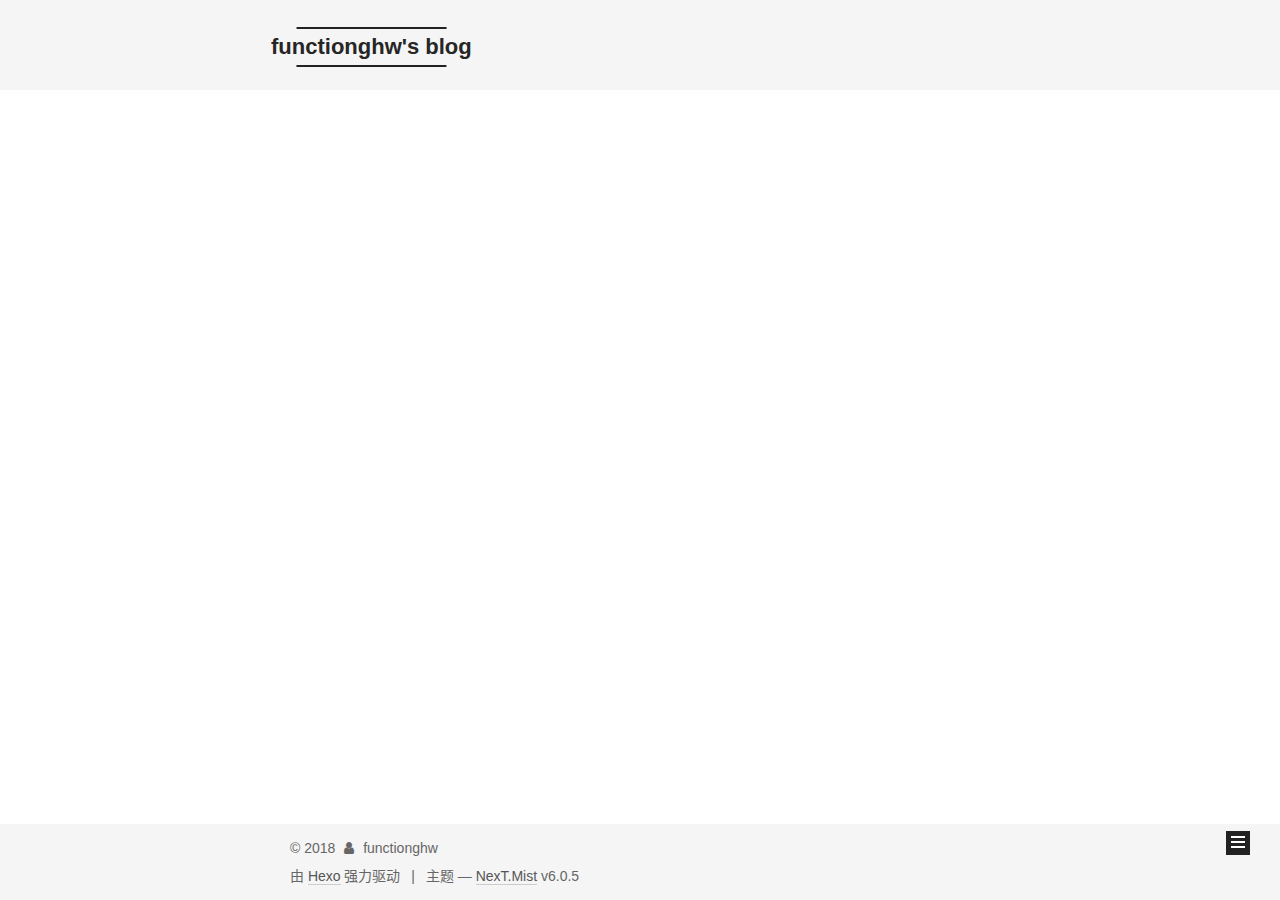
==== commit 30d3a0e3: "新增 C#中Lambda闭包对程序性能的影响" ====
--- a/archives/index.html
+++ b/archives/index.html
@@ -103,13 +103,16 @@
   <meta name="keywords" content="Hexo, NexT" />
 
 
+<meta name="description" content="立志成为真正程序员的码农，伪全栈，目前主要写C#">
 <meta property="og:type" content="website">
 <meta property="og:title" content="functionghw&#39;s blog">
 <meta property="og:url" content="https://functionghw.github.io/archives/index.html">
 <meta property="og:site_name" content="functionghw&#39;s blog">
+<meta property="og:description" content="立志成为真正程序员的码农，伪全栈，目前主要写C#">
 <meta property="og:locale" content="zh-CN">
 <meta name="twitter:card" content="summary">
 <meta name="twitter:title" content="functionghw&#39;s blog">
+<meta name="twitter:description" content="立志成为真正程序员的码农，伪全栈，目前主要写C#">
 
 
 
@@ -188,7 +191,7 @@
       </a>
     </div>
       
-        <p class="site-subtitle"></p>
+        <p class="site-subtitle">立志成为真正程序员的码农，伪全栈，目前主要写C#</p>
       
   </div>
 
@@ -283,9 +286,9 @@
 
       <h2 class="post-title">
         
-            <a class="post-title-link" href="/2018/03/03/hello-world/" itemprop="url">
+            <a class="post-title-link" href="/2018/03/05/C-中Lambda闭包对程序性能的影响/" itemprop="url">
               
-                <span itemprop="name">Hello World</span>
+                <span itemprop="name">C#中Lambda闭包对程序性能的影响</span>
               
             </a>
         
@@ -293,9 +296,9 @@
 
       <div class="post-meta">
         <time class="post-time" itemprop="dateCreated"
-              datetime="2018-03-03T19:55:57+08:00"
-              content="2018-03-03" >
-          03-03
+              datetime="2018-03-05T00:46:33+08:00"
+              content="2018-03-05" >
+          03-05
         </time>
       </div>
 
@@ -344,7 +347,7 @@
           <div class="site-author motion-element" itemprop="author" itemscope itemtype="http://schema.org/Person">
             
               <p class="site-author-name" itemprop="name">functionghw</p>
-              <p class="site-description motion-element" itemprop="description"></p>
+              <p class="site-description motion-element" itemprop="description">立志成为真正程序员的码农，伪全栈，目前主要写C#</p>
           </div>
 
           
@@ -363,6 +366,21 @@
               
 
               
+                
+                
+                <div class="site-state-item site-state-tags">
+                  
+                    
+                    
+                      
+                    
+                      
+                    
+                    <span class="site-state-item-count">2</span>
+                    <span class="site-state-item-name">标签</span>
+                  
+                </div>
+              
             </nav>
           
 
--- a/css/main.css
+++ b/css/main.css
@@ -1821,7 +1821,7 @@
   width: 4px;
   height: 4px;
   border-radius: 50%;
-  background: #f6f7ff;
+  background: #fffc01;
 }
 .links-of-blogroll {
   font-size: 13px;
